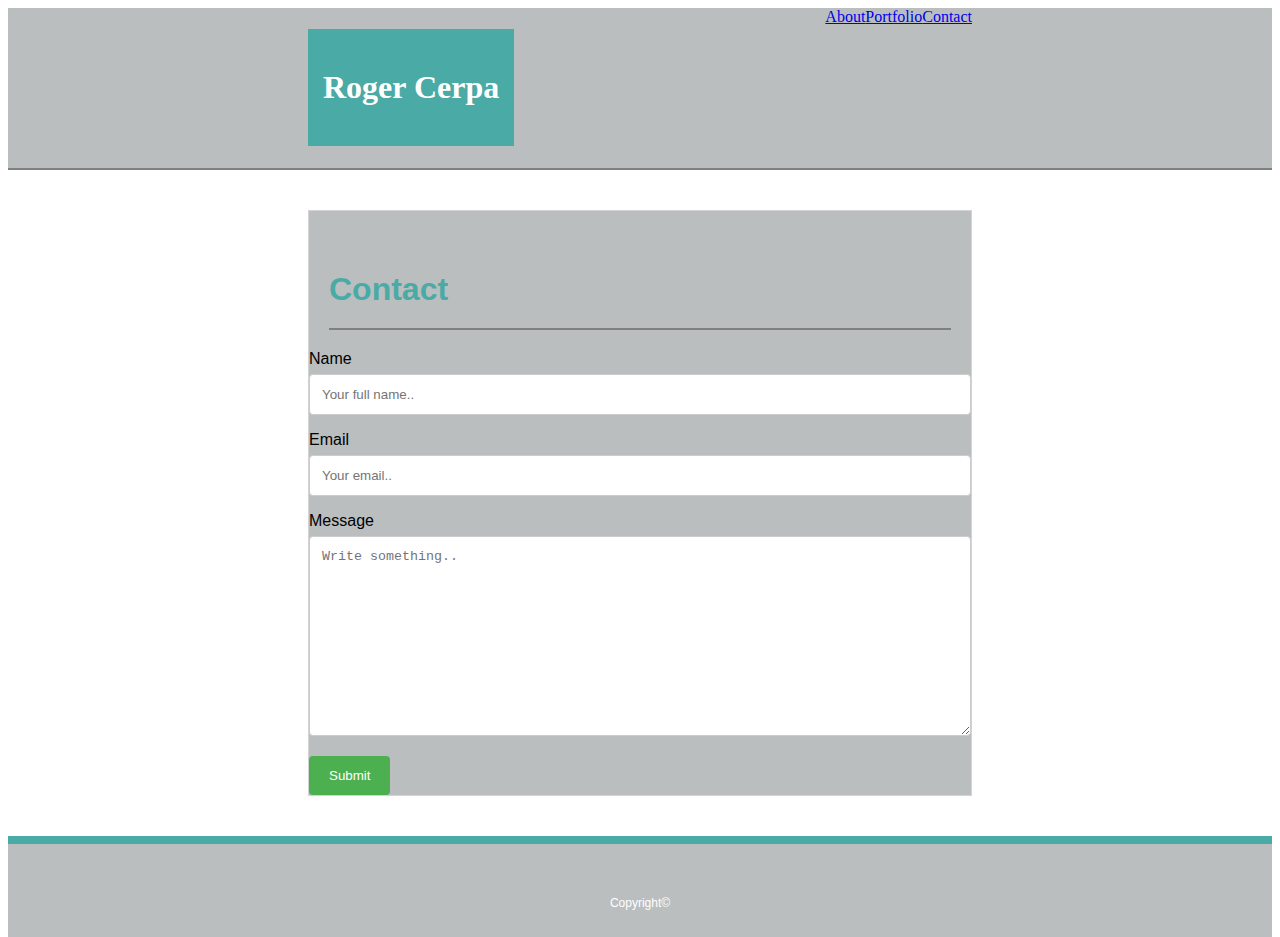
==== contact.html @ 9aa4c2e3 "updated the background color to the header, content and footer" ====
<!DOCTYPE html>
<html lang="en">
<head>
    <meta charset="UTF-8">
    <meta name="viewport" content="width=device-width, initial-scale=1.0">
    <meta http-equiv="X-UA-Compatible" content="ie=edge">
    <title>Contact</title>

    <link rel="stylesheet" href="assets/css/reset.css">
    <link rel="stylesheet" href="/assets/css/contact.css">
</head>

<body>
        <header>
                                <h1 id="name"> <strong>Roger Cerpa</strong></h1>
                        
                                <div id="contact"> <a href="./contact.html" target="_blank">Contact</a></div>
                        
                                <div id="portfolio"> <a href="./portfolio.html" target="_blank">Portfolio</a> 
                                </div>
                        
                                <div id="about"> <a href="./index.html" target="_blank">About</a> </div>
        </header>

<div class=content>

                <div id=content1>
                        <h1 id="contact-input">Contact</h1>
                            
                        <form action="action_page.php">

                                        <label for="fname">Name</label>
                                        <input type="text" id="fname" name="firstname" placeholder="Your full name..">
                                    
                                        <label for="lname">Email</label>
                                        <input type="text" id="lname" name="lastname" placeholder="Your email..">
                                    
                                                                           
                                        <label for="subject">Message</label>
                                        <textarea id="subject" name="subject" placeholder="Write something.." style="height:200px"></textarea>
                                    
                                        <input type="submit" value="Submit">
                                    
                                      </form>
                </div>

</div>


            <footer id="footer">
                <p id="footer-paragraph">
                    Copyright&#169;
                </p>
            </footer>
    
</body>
</html>
---- assets/css/contact.css ----
html {
    height: 100%;
}

body {
    height: 100%;
    display: flex;
    flex-direction: column;
    background-image: url("../image/background-image2.png");
    font-family: 'Arial', 'Helvetica Neue', Helvetica, sans-serif;
}

header {
    font-family: 'Georgia', Times, 'Times New Roman', serif;
    background-color:#BABEBF;
    margin: 0;
    padding-left: 300px;
    padding-right: 300px;
    border-bottom: 2px solid gray;

}

#name {
    background-color:#4aaaa5;
    font-weight: bold;
    color: white;
    font-size: 32px;
    float: left;
    padding-left: 15px;
    padding-right: 15px;
    padding-top: 40px;
    padding-bottom: 40px;
    
    
}

#about {
    float: right;
    padding-right: 2px solid gray;
    color:gray;
    border-top: 20px;
    border-bottom: 20px;
    border-left: 20px;
    border-right: 20px;

}

#portfolio {
    float: right;
    padding-right: 2px solid gray;
    color:gray;
    border-top: 20px;
    border-bottom: 20px;
    border-left: 20px;
    border-right: 20px;

}

#contact {
    float: right;
    
    color:green;
    border-top: 20px;
    border-bottom: 20px;
    border-left: 20px;
    border-right: 20px;
}

#contact-input {
    /*clear: both;*/
    font-size: 32px;
    color:#4aaaa5;
    font-weight: bold;
    padding-top: 40px;
    padding-bottom: 20px;
    /*padding-left: 0px;*/
    border-bottom: 2px solid gray;
    margin: 20px;
}


.content {
    flex: 1 0 auto;
}

#content1 {
    float:left;
    margin:40px;
    margin-left: 300px;
    margin-right: 300px;
    border: 1.5px solid lightgray;
    background-color: #BABEBF;

}

/* Style inputs with type="text", select elements and textareas */
input[type=text], select, textarea {
    width: 100%; /* Full width */
    padding: 12px; /* Some padding */ 
    border: 1px solid #ccc; /* Gray border */
    border-radius: 4px; /* Rounded borders */
    box-sizing: border-box; /* Make sure that padding and width stays in place */
    margin-top: 6px; /* Add a top margin */
    margin-bottom: 16px; /* Bottom margin */
    resize: vertical /* Allow the user to vertically resize the textarea (not horizontally) */
  }
  
  /* Style the submit button with a specific background color etc */
  input[type=submit] {
    background-color: #4CAF50;
    color: white;
    padding: 12px 20px;
    border: none;
    border-radius: 4px;
    cursor: pointer;
  }
  
  /* When moving the mouse over the submit button, add a darker green color */
  input[type=submit]:hover {
    background-color: #45a049;
  }
  
  /* Add a background color and some padding around the form */
  .container {
    border-radius: 5px;
    background-color: #f2f2f2;
    padding: 20px;
  }



#footer {
    flex-shrink: 0;
    text-align: center;
    background-color: #BABEBF;
    border-top: 8px solid #4aaaa5;
    color:#ffffff;
    padding:15px;
    
}

#footer-paragraph {
    font-size: 12px;
    padding-top: 25px;
}
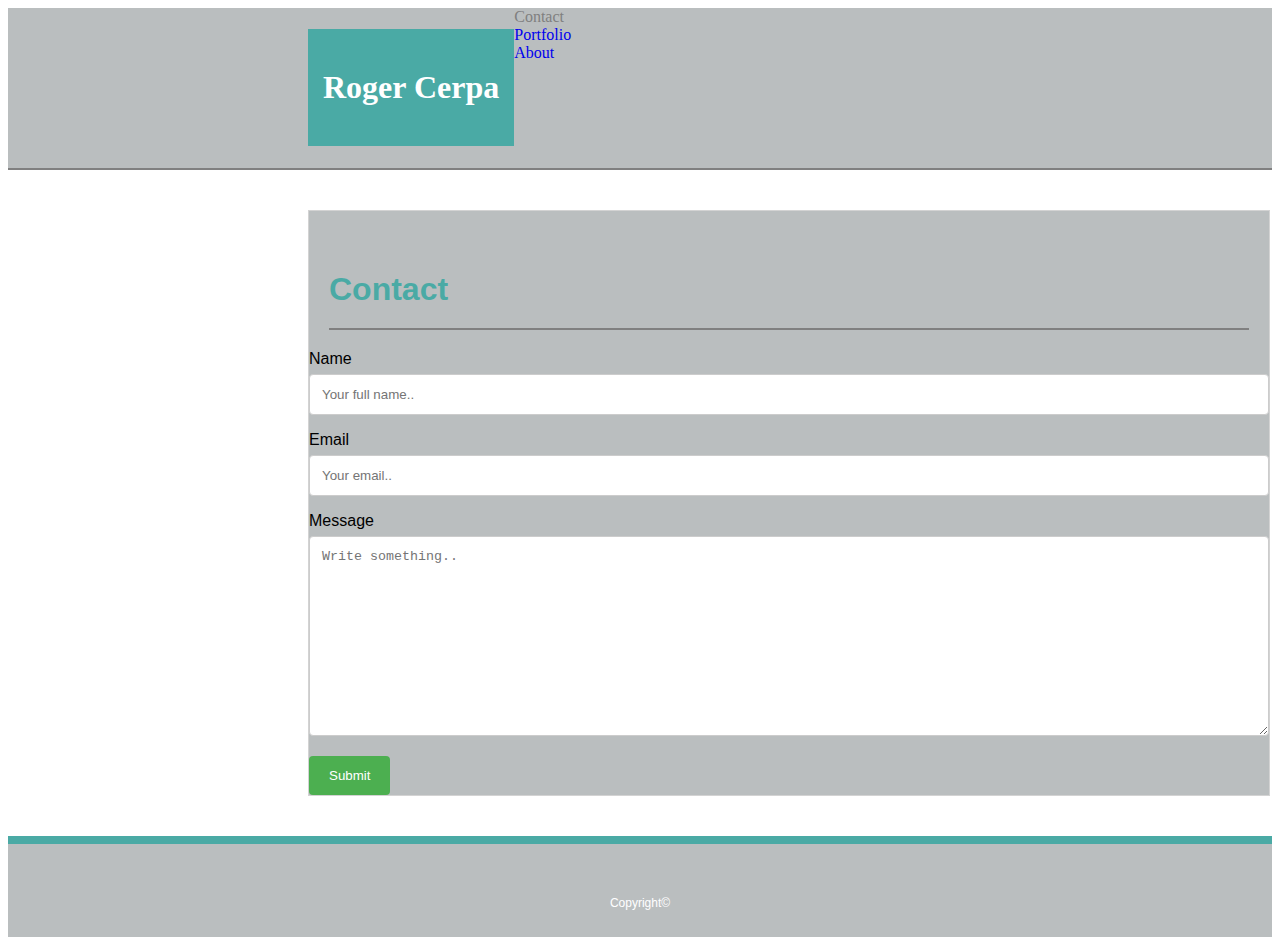
==== commit 75f3c065: "updated the width styling for the contact page" ====
--- a/contact.html
+++ b/contact.html
@@ -8,41 +8,42 @@
 
     <link rel="stylesheet" href="assets/css/reset.css">
     <link rel="stylesheet" href="/assets/css/contact.css">
+    <link rel="stylesheet" href="assets/css/style.css">
 </head>
 
+<STYLE>A {text-decoration: none;} </STYLE>
+
 <body>
-        <header>
-                                <h1 id="name"> <strong>Roger Cerpa</strong></h1>
+    <header>
+         <h1 id="name"> <strong>Roger Cerpa</strong></h1>
                         
-                                <div id="contact"> <a href="./contact.html" target="_blank">Contact</a></div>
+            <div class="contact-portfolio-about"> <a id="contact1" href="./contact.html" >Contact</a></div>
                         
-                                <div id="portfolio"> <a href="./portfolio.html" target="_blank">Portfolio</a> 
-                                </div>
+            <div class="contact-portfolio-about"> <a id="portfolio1" href="./portfolio.html" >Portfolio</a> </div>
                         
-                                <div id="about"> <a href="./index.html" target="_blank">About</a> </div>
-        </header>
+            <div class="contact-portfolio-about"> <a id="about1" href="./index.html" >About</a> </div>
+    </header>
 
 <div class=content>
 
-                <div id=content1>
-                        <h1 id="contact-input">Contact</h1>
-                            
-                        <form action="action_page.php">
+    <div id=content1>
+        <h1 id="contact-input">Contact</h1>
+           <div id="formcreator">                 
+             <form action="action_page.php">
 
-                                        <label for="fname">Name</label>
-                                        <input type="text" id="fname" name="firstname" placeholder="Your full name..">
+                <label for="fname">Name</label>
+                    <input type="text" id="fname" name="firstname" placeholder="Your full name..">
                                     
-                                        <label for="lname">Email</label>
-                                        <input type="text" id="lname" name="lastname" placeholder="Your email..">
-                                    
-                                                                           
-                                        <label for="subject">Message</label>
+                    <label for="lname">Email</label>
+                            <input type="text" id="lname" name="lastname" placeholder="Your email..">
+                                   <label for="subject">Message</label>
                                         <textarea id="subject" name="subject" placeholder="Write something.." style="height:200px"></textarea>
                                     
                                         <input type="submit" value="Submit">
                                     
                                       </form>
-                </div>
+                                    </div>
+    </div>
 
 </div>
 
--- a/assets/css/contact.css
+++ b/assets/css/contact.css
@@ -1,4 +1,4 @@
-html {
+/*html {
     height: 100%;
 }
 
@@ -14,8 +14,8 @@
     font-family: 'Georgia', Times, 'Times New Roman', serif;
     background-color:#BABEBF;
     margin: 0;
-    padding-left: 300px;
-    padding-right: 300px;
+    padding-left: 550px;
+    padding-right: 550px;
     border-bottom: 2px solid gray;
 
 }
@@ -28,76 +28,82 @@
     float: left;
     padding-left: 15px;
     padding-right: 15px;
-    padding-top: 40px;
-    padding-bottom: 40px;
+    padding-top: 45px;
+    padding-bottom: 45px;
     
     
 }
 
-#about {
+styling for the CONTACT, PORTFOLIO and ABOUT buttons
+
+.contact-portfolio-about {
     float: right;
+    padding:20px;
+    margin:30px;
+    font-size: 20px;
     padding-right: 2px solid gray;
+   
+}
+
+#about1 {
     color:gray;
-    border-top: 20px;
-    border-bottom: 20px;
-    border-left: 20px;
-    border-right: 20px;
+    
+}
+
+#portfolio1 {
+    
+    color:gray;
+    
+
+}
+*/
+
+/*styling for all the content of the site*/
+
+#contact1 {
+      color:gray;
+   
+}
+.content {
+    flex: 1 0 auto;
+    position: relative;
+}
+
+#content1 {
+    width:960px;
+    float:left;
+    /* margin:40px;
+    margin-left: 550px;
+    margin-right: 400px; */
+    border: 1.5px solid lightgray;
+    background-color: #BABEBF;
+    /* padding-right: 500px; */
 
 }
 
-#portfolio {
-    float: right;
-    padding-right: 2px solid gray;
-    color:gray;
-    border-top: 20px;
-    border-bottom: 20px;
-    border-left: 20px;
-    border-right: 20px;
-
-}
-
-#contact {
-    float: right;
-    
-    color:green;
-    border-top: 20px;
-    border-bottom: 20px;
-    border-left: 20px;
-    border-right: 20px;
-}
-
 #contact-input {
-    /*clear: both;*/
     font-size: 32px;
     color:#4aaaa5;
     font-weight: bold;
     padding-top: 40px;
     padding-bottom: 20px;
-    /*padding-left: 0px;*/
     border-bottom: 2px solid gray;
     margin: 20px;
 }
 
-
-.content {
-    flex: 1 0 auto;
+#formcreator {
+    /* margin: 20px;
+    padding-left: 200px;
+    padding-right: 50px; */
 }
 
-#content1 {
-    float:left;
-    margin:40px;
-    margin-left: 300px;
-    margin-right: 300px;
-    border: 1.5px solid lightgray;
-    background-color: #BABEBF;
-
-}
+/*styling for the form creater */
 
 /* Style inputs with type="text", select elements and textareas */
 input[type=text], select, textarea {
     width: 100%; /* Full width */
     padding: 12px; /* Some padding */ 
-    border: 1px solid #ccc; /* Gray border */
+    border: 1.5px solid #ccc; /* Gray border */
     border-radius: 4px; /* Rounded borders */
     box-sizing: border-box; /* Make sure that padding and width stays in place */
     margin-top: 6px; /* Add a top margin */
@@ -128,7 +134,7 @@
   }
 
 
-
+/*
 #footer {
     flex-shrink: 0;
     text-align: center;
@@ -142,4 +148,5 @@
 #footer-paragraph {
     font-size: 12px;
     padding-top: 25px;
-}+}
+*/--- a/assets/css/style.css
+++ b/assets/css/style.css
@@ -0,0 +1,131 @@
+html {
+    height: 100%;
+}
+
+body {
+    height: 100%;
+    display: flex;
+    flex-direction: column;
+    background-image: url("../image/background-image2.png");
+    font-family: 'Arial', 'Helvetica Neue', Helvetica, sans-serif;
+}
+
+header {
+    font-family: 'Georgia', Times, 'Times New Roman', serif;
+    background-color:#BABEBF;
+    margin: 0;
+    padding-left: 300px;
+    padding-right: 300px;
+    border-bottom: 2px solid gray;
+
+}
+
+#name {
+    background-color:#4aaaa5;
+    font-weight: bold;
+    color: white;
+    font-size: 32px;
+    float: left;
+    padding-left: 15px;
+    padding-right: 15px;
+    padding-top: 40px;
+    padding-bottom: 40px;
+    
+    
+}
+
+#about {
+    float: right;
+    padding-right: 2px solid gray;
+    color:gray;
+    border-top: 20px;
+    border-bottom: 20px;
+    border-left: 20px;
+    border-right: 20px;
+
+}
+
+#portfolio {
+    float: right;
+    padding-right: 2px solid gray;
+    color:gray;
+    border-top: 20px;
+    border-bottom: 20px;
+    border-left: 20px;
+    border-right: 20px;
+
+}
+
+#contact {
+    float: right;
+    
+    color:green;
+    border-top: 20px;
+    border-bottom: 20px;
+    border-left: 20px;
+    border-right: 20px;
+}
+
+#aboutme {
+    /*clear: both;*/
+    font-size: 32px;
+    color:#4aaaa5;
+    font-weight: bold;
+    padding-top: 40px;
+    padding-bottom: 20px;
+    /*padding-left: 0px;*/
+    border-bottom: 2px solid gray;
+    margin: 20px;
+}
+
+
+.content {
+    flex: 1 0 auto;
+}
+
+#content1 {
+    overflow: auto;
+    float:left;
+    margin:40px;
+    margin-left: 300px;
+    margin-right: 300px;
+    border: 1.5px solid lightgray;
+    background-color: #BABEBF;
+
+}
+#content2 {
+
+}
+
+#roger-image {
+    float: left;
+    padding: 20px;
+}
+
+#paragraph1 {
+    font-size: 20px;
+    padding:20px;
+    line-height: 2;
+}
+
+#paragraph2 {
+    font-size: 20px;
+    padding:20px;
+    line-height: 2;
+}
+
+
+#footer {
+    flex-shrink: 0;
+    text-align: center;
+    background-color: #BABEBF;
+    border-top: 8px solid #4aaaa5;
+    color:#ffffff;
+    padding:15px;
+    
+}
+
+#footer-paragraph {
+    font-size: 12px;
+    padding-top: 25px;
+}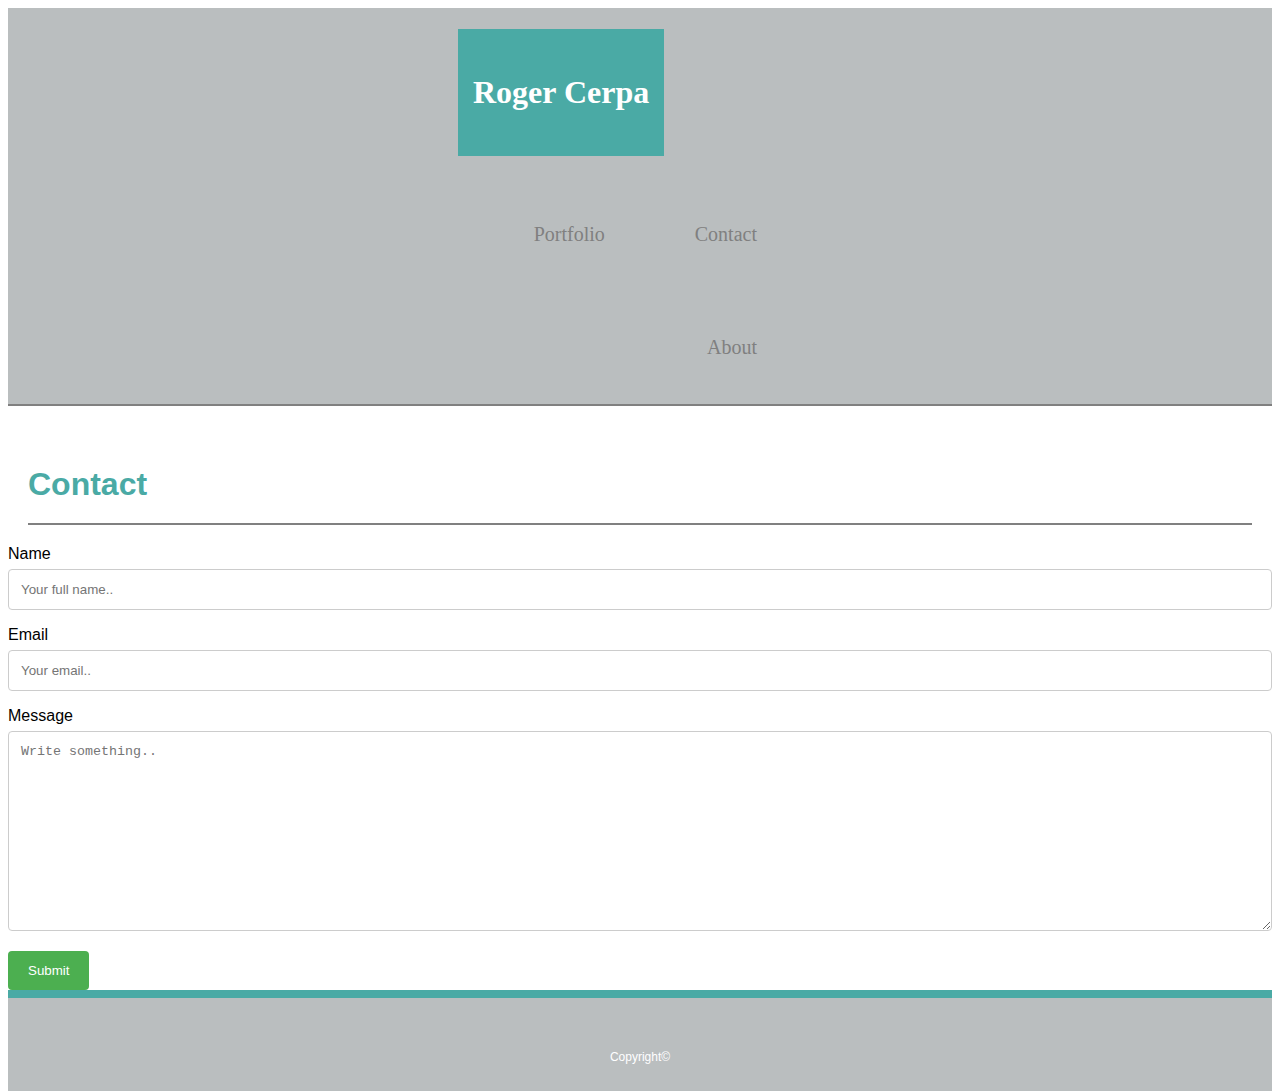
==== commit 7a7fd19b: "clean up the html and css files" ====
--- a/contact.html
+++ b/contact.html
@@ -6,9 +6,10 @@
     <meta http-equiv="X-UA-Compatible" content="ie=edge">
     <title>Contact</title>
 
+
     <link rel="stylesheet" href="assets/css/reset.css">
+    <link rel="stylesheet" href="assets/css/style.css">
     <link rel="stylesheet" href="/assets/css/contact.css">
-    <link rel="stylesheet" href="assets/css/style.css">
 </head>
 
 <STYLE>A {text-decoration: none;} </STYLE>
@@ -24,11 +25,12 @@
             <div class="contact-portfolio-about"> <a id="about1" href="./index.html" >About</a> </div>
     </header>
 
-<div class=content>
+<div class=content-contact>
 
-    <div id=content1>
+    <div id=content1-contact>
         <h1 id="contact-input">Contact</h1>
-           <div id="formcreator">                 
+
+           <!-- <div id="formcreator">                  -->
              <form action="action_page.php">
 
                 <label for="fname">Name</label>
@@ -42,7 +44,7 @@
                                         <input type="submit" value="Submit">
                                     
                                       </form>
-                                    </div>
+                                    <!-- </div> -->
     </div>
 
 </div>
--- a/assets/css/style.css
+++ b/assets/css/style.css
@@ -14,8 +14,8 @@
     font-family: 'Georgia', Times, 'Times New Roman', serif;
     background-color:#BABEBF;
     margin: 0;
-    padding-left: 300px;
-    padding-right: 300px;
+    padding-left: 450px;
+    padding-right: 470px;
     border-bottom: 2px solid gray;
 
 }
@@ -28,66 +28,64 @@
     float: left;
     padding-left: 15px;
     padding-right: 15px;
-    padding-top: 40px;
-    padding-bottom: 40px;
+    padding-top: 45px;
+    padding-bottom: 45px;
     
     
 }
 
-#about {
+/*styling for the CONTACT, PORTFOLIO and ABOUT buttons*/
+
+.contact-portfolio-about {
     float: right;
+    padding: 15px;
+    margin:30px;
+    font-size: 20px;
     padding-right: 2px solid gray;
+    position: relative;
+   
+}
+
+#about1 {
     color:gray;
-    border-top: 20px;
-    border-bottom: 20px;
-    border-left: 20px;
-    border-right: 20px;
+    
+}
+
+#portfolio1 {
+    
+    color:gray;
+    
 
 }
 
-#portfolio {
-    float: right;
-    padding-right: 2px solid gray;
-    color:gray;
-    border-top: 20px;
-    border-bottom: 20px;
-    border-left: 20px;
-    border-right: 20px;
-
+#contact1 {
+      color:gray;
+   
 }
 
-#contact {
-    float: right;
-    
-    color:green;
-    border-top: 20px;
-    border-bottom: 20px;
-    border-left: 20px;
-    border-right: 20px;
-}
+/*styling for the main content of the website*/
 
 #aboutme {
-    /*clear: both;*/
     font-size: 32px;
     color:#4aaaa5;
     font-weight: bold;
     padding-top: 40px;
     padding-bottom: 20px;
-    /*padding-left: 0px;*/
     border-bottom: 2px solid gray;
     margin: 20px;
 }
 
 
-.content {
+.content-index {
     flex: 1 0 auto;
 }
 
-#content1 {
+#content1-index {
+    width: 960px;
     overflow: auto;
     float:left;
     margin:40px;
-    margin-left: 300px;
+    margin-left: 450px;
     margin-right: 300px;
     border: 1.5px solid lightgray;
     background-color: #BABEBF;
@@ -97,7 +95,7 @@
 
 }
 
-#roger-image {
+#roger-image-index {
     float: left;
     padding: 20px;
 }
@@ -114,6 +112,13 @@
     line-height: 2;
 }
 
+#paragraph3 {
+    font-size: 20px;
+    padding:20px;
+    line-height: 2;
+}
+
+/*Footer styling for all the html files*/
 
 #footer {
     flex-shrink: 0;
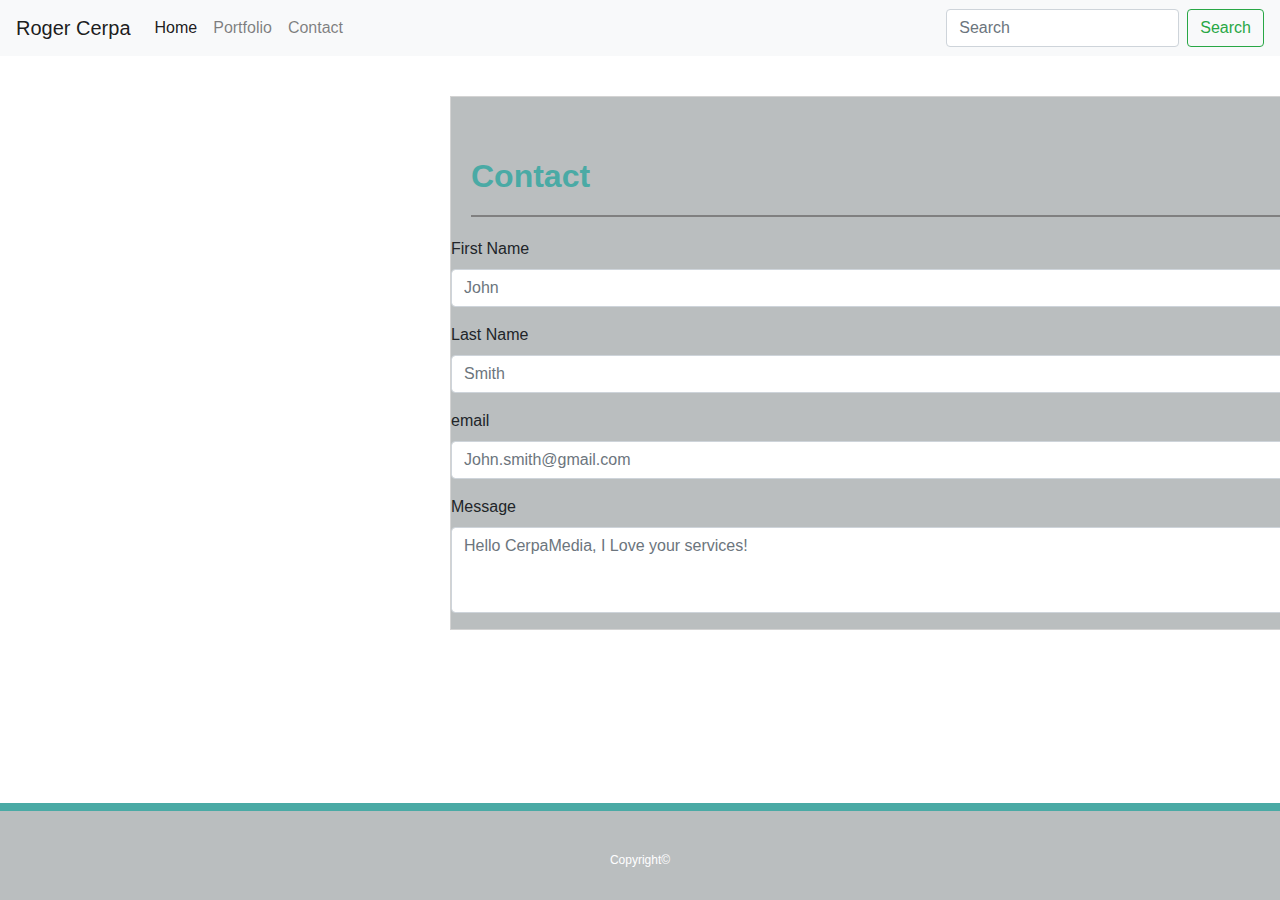
==== commit d6b8fc36: "updated the form under the contact site" ====
--- a/contact.html
+++ b/contact.html
@@ -6,6 +6,7 @@
     <meta http-equiv="X-UA-Compatible" content="ie=edge">
     <title>Contact</title>
 
+<link rel="stylesheet" href="https://stackpath.bootstrapcdn.com/bootstrap/4.4.1/css/bootstrap.min.css" integrity="sha384-Vkoo8x4CGsO3+Hhxv8T/Q5PaXtkKtu6ug5TOeNV6gBiFeWPGFN9MuhOf23Q9Ifjh" crossorigin="anonymous">
 
     <link rel="stylesheet" href="assets/css/reset.css">
     <link rel="stylesheet" href="assets/css/style.css">
@@ -15,7 +16,33 @@
 <STYLE>A {text-decoration: none;} </STYLE>
 
 <body>
-    <header>
+
+        <nav class="navbar navbar-expand-lg navbar-light bg-light">
+                <a class="navbar-brand" href="./index.html">Roger Cerpa</a>
+                <button class="navbar-toggler" type="button" data-toggle="collapse" data-target="#navbarTogglerDemo02" aria-controls="navbarTogglerDemo02" aria-expanded="false" aria-label="Toggle navigation">
+                  <span class="navbar-toggler-icon"></span>
+                </button>
+              
+                <div class="collapse navbar-collapse" id="navbarTogglerDemo02">
+                  <ul class="navbar-nav mr-auto mt-2 mt-lg-0">
+                    <li class="nav-item active">
+                      <a class="nav-link" href="./index.html">Home <span class="sr-only">(current)</span></a>
+                    </li>
+                    <li class="nav-item">
+                      <a class="nav-link" href="./portfolio.html">Portfolio</a>
+                    </li>
+                    <li class="nav-item">
+                      <a class="nav-link" href="./contact.html" tabindex="-1" aria-disabled="true">Contact</a>
+                    </li>
+                  </ul>
+                  <form class="form-inline my-2 my-lg-0">
+                    <input class="form-control mr-sm-2" type="search" placeholder="Search">
+                    <button class="btn btn-outline-success my-2 my-sm-0" type="submit">Search</button>
+                  </form>
+                </div>
+              </nav>
+
+    <!-- <header>
          <h1 id="name"> <strong>Roger Cerpa</strong></h1>
                         
             <div class="contact-portfolio-about"> <a id="contact1" href="./contact.html" >Contact</a></div>
@@ -23,14 +50,41 @@
             <div class="contact-portfolio-about"> <a id="portfolio1" href="./portfolio.html" >Portfolio</a> </div>
                         
             <div class="contact-portfolio-about"> <a id="about1" href="./index.html" >About</a> </div>
-    </header>
+    </header> -->
 
 <div class=content-contact>
 
     <div id=content1-contact>
         <h1 id="contact-input">Contact</h1>
 
-           <!-- <div id="formcreator">                  -->
+        <!-- This form was created and provided by https://www.w3schools.com/howto/howto_css_contact_form.asp--> 
+
+        <form>
+          <div class="form-group">
+            <label for="exampleFormControlInput1">First Name</label>
+            <input type="email" class="form-control" id="exampleFormControlInput1" placeholder="John">
+          </div>
+          <div class="form-group">
+            <label for="exampleFormControlInput1">Last Name</label>
+            <input type="email" class="form-control" id="exampleFormControlInput1" placeholder="Smith">
+          </div>
+          <div class="form-group">
+            <label for="exampleFormControlInput1">email</label>
+            <input type="email" class="form-control" id="exampleFormControlInput1" placeholder="John.smith@gmail.com">
+          </div>
+          <div class="form-group">
+            <label for="exampleFormControlTextarea1">Message</label>
+            <textarea class="form-control" id="exampleFormControlTextarea1" rows="3"placeholder="Hello CerpaMedia, I Love your services!"></textarea>
+          </div>
+        </form>
+
+
+
+
+
+
+
+<!--         
              <form action="action_page.php">
 
                 <label for="fname">Name</label>
@@ -43,8 +97,8 @@
                                     
                                         <input type="submit" value="Submit">
                                     
-                                      </form>
-                                    <!-- </div> -->
+                                      </form> -->
+                                    
     </div>
 
 </div>
--- a/assets/css/contact.css
+++ b/assets/css/contact.css
@@ -1,152 +1,76 @@
-/*html {
-    height: 100%;
-}
-
-body {
-    height: 100%;
-    display: flex;
-    flex-direction: column;
-    background-image: url("../image/background-image2.png");
-    font-family: 'Arial', 'Helvetica Neue', Helvetica, sans-serif;
-}
-
-header {
-    font-family: 'Georgia', Times, 'Times New Roman', serif;
-    background-color:#BABEBF;
-    margin: 0;
-    padding-left: 550px;
-    padding-right: 550px;
-    border-bottom: 2px solid gray;
-
-}
-
-#name {
-    background-color:#4aaaa5;
-    font-weight: bold;
-    color: white;
-    font-size: 32px;
-    float: left;
-    padding-left: 15px;
-    padding-right: 15px;
-    padding-top: 45px;
-    padding-bottom: 45px;
-    
-    
-}
-
-styling for the CONTACT, PORTFOLIO and ABOUT buttons
-
-.contact-portfolio-about {
-    float: right;
-    padding:20px;
-    margin:30px;
-    font-size: 20px;
-    padding-right: 2px solid gray;
-   
-}
-
-#about1 {
-    color:gray;
-    
-}
-
-#portfolio1 {
-    
-    color:gray;
-    
-
-}
-*/
-
 /*styling for all the content of the site*/
 
 #contact1 {
-      color:gray;
-   
+	color: gray;
 }
-.content {
-    flex: 1 0 auto;
-    position: relative;
+.content-contact {
+	flex: 1 0 auto;
+	position: relative;
 }
 
-#content1 {
-    width:960px;
-    float:left;
-    /* margin:40px;
-    margin-left: 550px;
-    margin-right: 400px; */
-    border: 1.5px solid lightgray;
-    background-color: #BABEBF;
-    /* padding-right: 500px; */
-
+#content1-contact {
+	width: 960px;
+	float: left;
+	margin-top: 40px;
+	margin-left: 450px;
+	margin-right: 300px;
+	border: 1.5px solid lightgray;
+	background-color: #babebf;
+	/* padding-right: 500px; */
 }
 
 #contact-input {
-    font-size: 32px;
-    color:#4aaaa5;
-    font-weight: bold;
-    padding-top: 40px;
-    padding-bottom: 20px;
-    border-bottom: 2px solid gray;
-    margin: 20px;
+	font-size: 32px;
+	color: #4aaaa5;
+	font-weight: bold;
+	padding-top: 40px;
+	padding-bottom: 20px;
+	border-bottom: 2px solid gray;
+	margin: 20px;
 }
 
 #formcreator {
-    /* margin: 20px;
-    padding-left: 200px;
+	margin: 20px;
+	/* padding-left: 200px;
     padding-right: 50px; */
 }
 
 /*styling for the form creater */
 
+/* This form was created and provided by https://www.w3schools.com/howto/howto_css_contact_form.asp */
+
 /* Style inputs with type="text", select elements and textareas */
-input[type=text], select, textarea {
-    width: 100%; /* Full width */
-    padding: 12px; /* Some padding */ 
-    border: 1.5px solid #ccc; /* Gray border */
-    border-radius: 4px; /* Rounded borders */
-    box-sizing: border-box; /* Make sure that padding and width stays in place */
-    margin-top: 6px; /* Add a top margin */
-    margin-bottom: 16px; /* Bottom margin */
-    resize: vertical /* Allow the user to vertically resize the textarea (not horizontally) */
-  }
-  
-  /* Style the submit button with a specific background color etc */
-  input[type=submit] {
-    background-color: #4CAF50;
-    color: white;
-    padding: 12px 20px;
-    border: none;
-    border-radius: 4px;
-    cursor: pointer;
-  }
-  
-  /* When moving the mouse over the submit button, add a darker green color */
-  input[type=submit]:hover {
-    background-color: #45a049;
-  }
-  
-  /* Add a background color and some padding around the form */
-  .container {
-    border-radius: 5px;
-    background-color: #f2f2f2;
-    padding: 20px;
-  }
+/* input[type=text],
+select, */
+/* textarea {
+	width: 100%;
+	padding: 12px; 
+	border: 1.5px solid #ccc; 
+	border-radius: 4px; 
+	box-sizing: border-box; 
+	margin-top: 6px; 
+	margin-bottom: 16px; 
+	resize: vertical; 
+} */
 
+/* Style the submit button with a specific background color etc */
+/* input[type=submit] {
+	background-color: #4caf50;
+	color: white;
+	padding: 12px 20px;
+	border: none;
+	border-radius: 4px;
+	cursor: pointer;
+} */
 
-/*
-#footer {
-    flex-shrink: 0;
-    text-align: center;
-    background-color: #BABEBF;
-    border-top: 8px solid #4aaaa5;
-    color:#ffffff;
-    padding:15px;
-    
+/* When moving the mouse over the submit button, add a darker green color */
+/* input[type=submit]:hover {
+	background-color: #45a049;
+} */
+
+/* Add a background color and some padding around the form */
+.container {
+	border-radius: 5px;
+	background-color: #f2f2f2;
+	padding: 20px;
 }
-
-#footer-paragraph {
-    font-size: 12px;
-    padding-top: 25px;
-}
-*/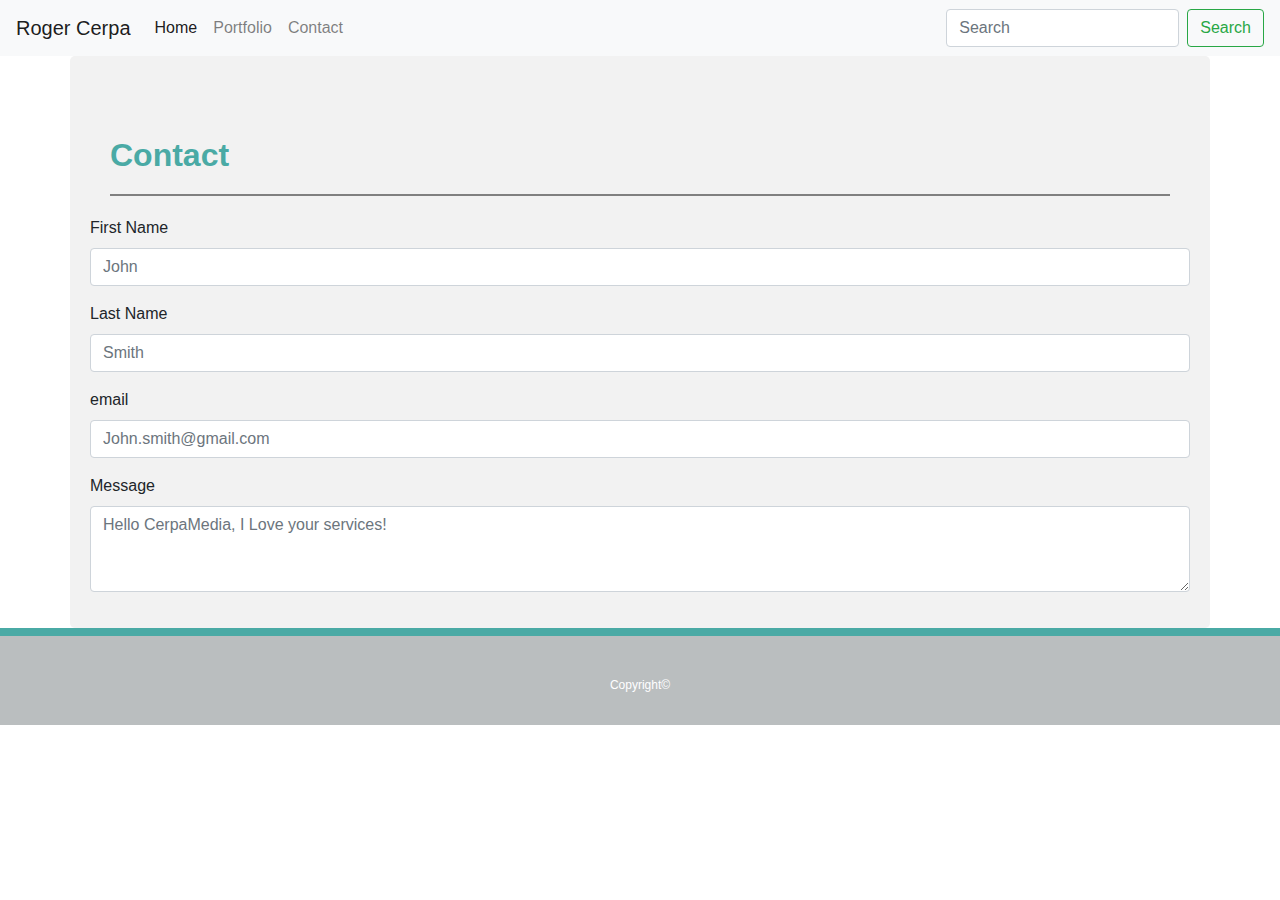
==== commit aab5fa6f: "updated the css links to all the html files" ====
--- a/contact.html
+++ b/contact.html
@@ -6,11 +6,15 @@
     <meta http-equiv="X-UA-Compatible" content="ie=edge">
     <title>Contact</title>
 
-<link rel="stylesheet" href="https://stackpath.bootstrapcdn.com/bootstrap/4.4.1/css/bootstrap.min.css" integrity="sha384-Vkoo8x4CGsO3+Hhxv8T/Q5PaXtkKtu6ug5TOeNV6gBiFeWPGFN9MuhOf23Q9Ifjh" crossorigin="anonymous">
+    <link rel="stylesheet" href="./assets/css/reset.css">
 
-    <link rel="stylesheet" href="assets/css/reset.css">
-    <link rel="stylesheet" href="assets/css/style.css">
-    <link rel="stylesheet" href="/assets/css/contact.css">
+    <link rel="stylesheet" href="https://stackpath.bootstrapcdn.com/bootstrap/4.4.1/css/bootstrap.min.css" integrity="sha384-Vkoo8x4CGsO3+Hhxv8T/Q5PaXtkKtu6ug5TOeNV6gBiFeWPGFN9MuhOf23Q9Ifjh" crossorigin="anonymous">
+
+
+    <link rel="stylesheet" href="./assets/css/style.css">
+    <link rel="stylesheet" href="./assets/css/contact.css">
+
+
 </head>
 
 <STYLE>A {text-decoration: none;} </STYLE>
@@ -52,13 +56,16 @@
             <div class="contact-portfolio-about"> <a id="about1" href="./index.html" >About</a> </div>
     </header> -->
 
-<div class=content-contact>
+<div class="container">
 
-    <div id=content1-contact>
+    <div class="row">
+      <div class="col-md-12">
         <h1 id="contact-input">Contact</h1>
-
-        <!-- This form was created and provided by https://www.w3schools.com/howto/howto_css_contact_form.asp--> 
-
+      </div>
+    </div>
+  
+    <div class="row">
+      <div class="col-md-12">
         <form>
           <div class="form-group">
             <label for="exampleFormControlInput1">First Name</label>
@@ -77,13 +84,9 @@
             <textarea class="form-control" id="exampleFormControlTextarea1" rows="3"placeholder="Hello CerpaMedia, I Love your services!"></textarea>
           </div>
         </form>
-
-
-
-
-
-
-
+      </div>
+    </div>
+</div>
 <!--         
              <form action="action_page.php">
 
@@ -99,9 +102,7 @@
                                     
                                       </form> -->
                                     
-    </div>
-
-</div>
+ 
 
 
             <footer id="footer">
